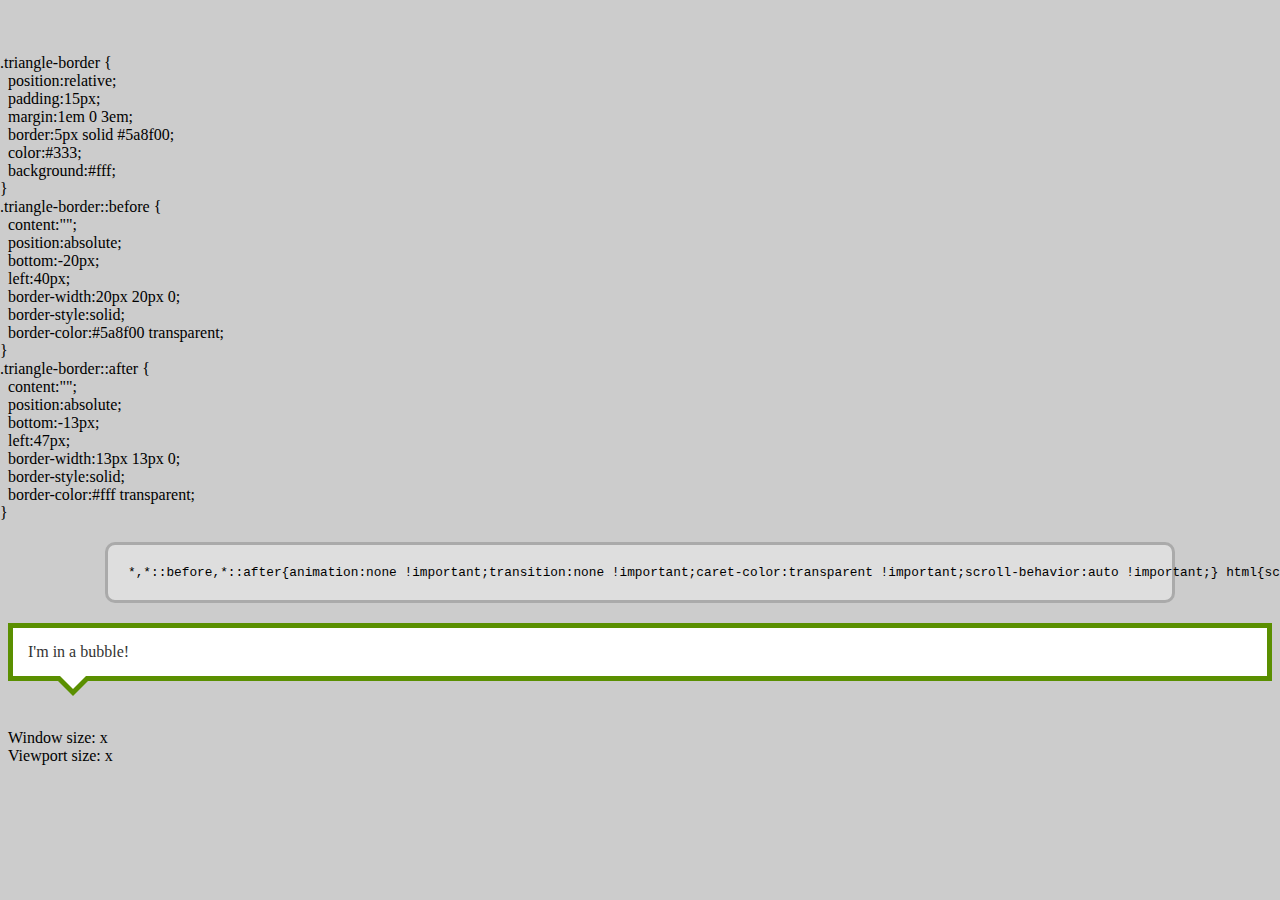
==== examples/after-before.html @ 07301173 "Initial slide setup." ====
<!DOCTYPE html>
<!-- saved from url=(0080)https://dl.dropboxusercontent.com/u/10998095/css3-workshop/files/009_bubble.html -->
<html><head><meta http-equiv="Content-Type" content="text/html; charset=UTF-8">
<style>
head, style {display: block;}
[contenteditable] {-webkit-user-modify: read-write-plaintext-only;}
style:first-of-type {visibility:hidden;}
style:last-of-type {padding: 20px; font-size: .8em; white-space: pre; font-family: monospace; white-space:pre; border-radius: 10px; border: 3px solid #aaa; background-color:#dedede; margin: 20px auto; width: 80%; font-family:"Courier New", Courier, monospace;}
:root {background-color:#ccc; 
  background-image:url(../css/page-bg.jpg);}

</style>

<style contenteditable="">.triangle-border {
  position:relative;
  padding:15px;
  margin:1em 0 3em;
  border:5px solid #5a8f00;
  color:#333;
  background:#fff;
}
.triangle-border::before {
  content:"";
  position:absolute;
  bottom:-20px;
  left:40px;
  border-width:20px 20px 0;
  border-style:solid;
  border-color:#5a8f00 transparent;
}
.triangle-border::after {
  content:"";
  position:absolute;
  bottom:-13px;
  left:47px;
  border-width:13px 13px 0;
  border-style:solid;
  border-color:#fff transparent;
}
</style>
<title>CSS Selector Test</title>
</head>

<body>
    <div class="triangle-border">I'm in a bubble!</div>



<div id="window-resizer-tooltip"><a href="https://dl.dropboxusercontent.com/u/10998095/css3-workshop/files/009_bubble.html#" title="Edit settings" style="background-image: url(chrome-extension://kkelicaakdanhinjdeammmilcgefonfh/images/icon_19.png);"></a><span class="tooltipTitle">Window size: </span><span class="tooltipWidth" id="winWidth"></span> x <span class="tooltipHeight" id="winHeight"></span><br><span class="tooltipTitle">Viewport size: </span><span class="tooltipWidth" id="vpWidth"></span> x <span class="tooltipHeight" id="vpHeight"></span></div></body></html>
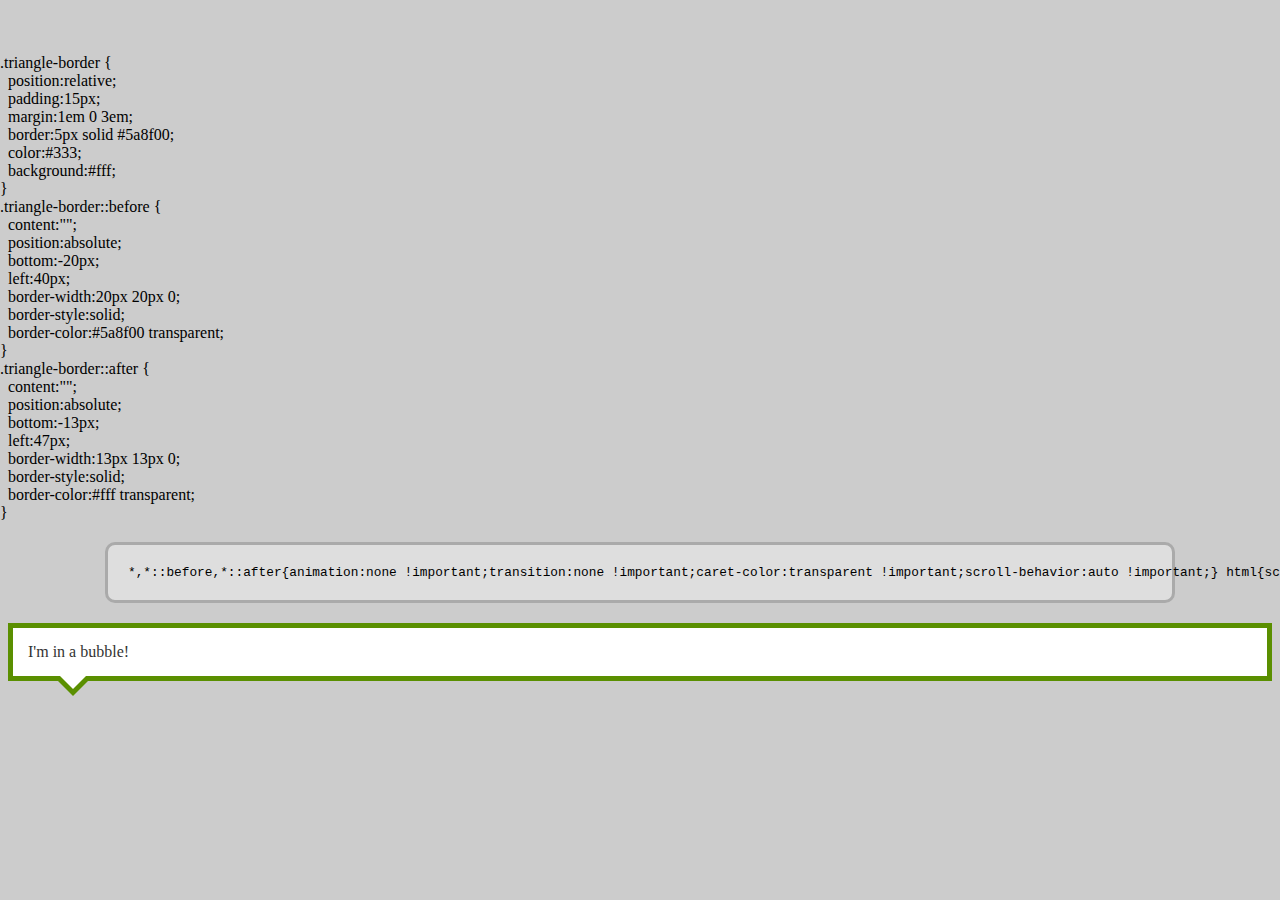
==== commit 26066005: "Updating examples files." ====
--- a/examples/after-before.html
+++ b/examples/after-before.html
@@ -1,5 +1,4 @@
 <!DOCTYPE html>
-<!-- saved from url=(0080)https://dl.dropboxusercontent.com/u/10998095/css3-workshop/files/009_bubble.html -->
 <html><head><meta http-equiv="Content-Type" content="text/html; charset=UTF-8">
 <style>
 head, style {display: block;}
@@ -43,7 +42,4 @@
 
 <body>
     <div class="triangle-border">I'm in a bubble!</div>
-
-
-
-<div id="window-resizer-tooltip"><a href="https://dl.dropboxusercontent.com/u/10998095/css3-workshop/files/009_bubble.html#" title="Edit settings" style="background-image: url(chrome-extension://kkelicaakdanhinjdeammmilcgefonfh/images/icon_19.png);"></a><span class="tooltipTitle">Window size: </span><span class="tooltipWidth" id="winWidth"></span> x <span class="tooltipHeight" id="winHeight"></span><br><span class="tooltipTitle">Viewport size: </span><span class="tooltipWidth" id="vpWidth"></span> x <span class="tooltipHeight" id="vpHeight"></span></div></body></html>+</body></html>
